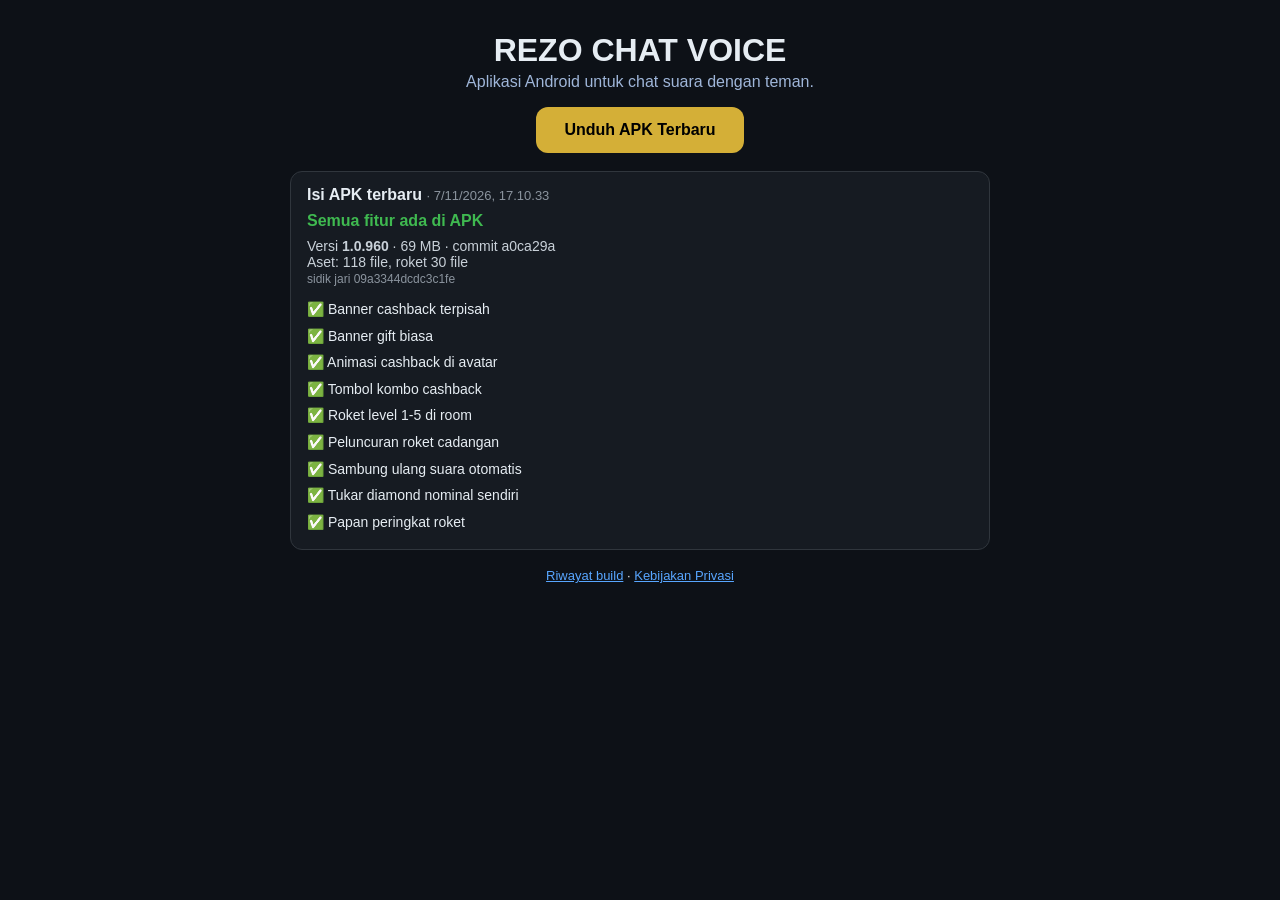
==== docs/index.html @ 9a30ea0c "chore: ganti semua tautan ke repo rezo-star-voice-chat-room" ====
<!doctype html>
<html lang="id"><head><meta charset="utf-8"><meta name="viewport" content="width=device-width,initial-scale=1"><title>REZO CHAT VOICE</title></head>
<body style="font-family:sans-serif;max-width:700px;margin:32px auto;padding:0 16px;text-align:center;background:#0d1117;color:#e6edf3">
<h1 style="margin-bottom:4px">REZO CHAT VOICE</h1>
<p style="color:#9fb6d9;margin-top:0">Aplikasi Android untuk chat suara dengan teman.</p>
<p><a href="https://github.com/exbottod/rezo-star-voice-chat-room/releases/latest/download/REZO-CHAT-VOICE.apk" style="display:inline-block;background:#d4af37;color:#000;padding:14px 28px;border-radius:12px;font-weight:bold;text-decoration:none">Unduh APK Terbaru</a></p>
<p id="kode" style="color:#9fb6d9"></p>

<div style="text-align:left;background:#161b22;border:1px solid #30363d;border-radius:12px;padding:14px 16px;margin:18px 0">
  <b>Isi APK terbaru</b> <span id="cek-waktu" style="color:#8b949e;font-size:13px"></span>
  <div id="status" style="margin-top:8px;font-weight:bold"></div>
  <div id="ringkas" style="color:#c9d1d9;font-size:14px;margin-top:8px">Memuat…</div>
  <div id="fitur" style="margin-top:10px;font-size:14px;line-height:1.9"></div>
</div>

<p style="font-size:13px"><a href="https://github.com/exbottod/rezo-star-voice-chat-room/actions" style="color:#58a6ff">Riwayat build</a> &middot; <a href="privacy.html" style="color:#58a6ff">Kebijakan Privasi</a></p>
<script>
var k=new URLSearchParams(location.search).get("invite");
if(k&&/^\d+$/.test(k)){document.getElementById("kode").textContent="Kode undangan: "+k+" (masukkan di menu Undang teman setelah login)";}

function esc(s){return String(s==null?"":s).replace(/[&<>"]/g,function(c){return {"&":"&amp;","<":"&lt;",">":"&gt;",'"':"&quot;"}[c]})}

fetch("build-info.json?t="+Date.now()).then(function(r){return r.json()}).then(function(d){
  document.getElementById("ringkas").innerHTML =
    "Versi <b>"+esc(d.versi||"?")+"</b> &middot; "+esc(d.ukuran_mb)+" MB &middot; commit "+esc(d.commit||"-")+
    "<br>Aset: "+esc(d.aset_total)+" file, roket "+esc(d.aset_roket)+" file"+
    "<br><span style=\"color:#8b949e;font-size:12px\">sidik jari "+esc((d.sha256||"").slice(0,16))+"</span>";
  if(d.waktu){
    try { document.getElementById("cek-waktu").textContent = "· " + new Date(d.waktu).toLocaleString("id-ID"); } catch(e){}
  }
  var st=document.getElementById("status");
  if(d.status==="gagal"){
    st.innerHTML="<span style=\"color:#f85149\">Build gagal</span>";
  } else if((d.masalah||[]).length){
    st.innerHTML="<span style=\"color:#d29922\">Build jadi, tapi ada yang tidak masuk</span>";
  } else {
    st.innerHTML="<span style=\"color:#3fb950\">Semua fitur ada di APK</span>";
  }
  if((d.masalah||[]).length){
    document.getElementById("ringkas").innerHTML +=
      "<div style=\"color:#f85149;margin-top:8px\"><b>Daftar masalah:</b><br>" +
      d.masalah.map(function(x){return esc(x)}).join("<br>") + "</div>";
  }
  var ada=(d.fitur||[]).filter(function(f){return f.ada});
  var hilang=(d.fitur||[]).filter(function(f){return !f.ada});
  var h="";
  ada.forEach(function(f){ h += "<div>✅ "+esc(f.nama)+"</div>"; });
  hilang.forEach(function(f){ h += "<div style=\"color:#f85149\">❌ "+esc(f.nama)+" (tidak ada di APK ini)</div>"; });
  document.getElementById("fitur").innerHTML = h || "";
}).catch(function(){
  // Cadangan: ambil info dari halaman rilis GitHub kalau build-info belum ada.
  fetch("https://api.github.com/repos/exbottod/rezo-star-voice-chat-room/releases/latest")
    .then(function(r){return r.json()}).then(function(d){
      var a=(d.assets||[])[0]||{};
      document.getElementById("ringkas").innerHTML =
        "Versi rilis <b>"+esc(d.tag_name||d.name||"?")+"</b> &middot; "+esc(viewMb(a.size))+" MB"+
        "<br><span style=\"color:#8b949e;font-size:12px\">Diunggah "+esc(d.published_at?new Date(d.published_at).toLocaleString("id-ID"):"-")+"</span>";
      document.getElementById("status").innerHTML="<span style=\"color:#d29922\">Data isi APK belum ada di build ini</span>";
    }).catch(function(){ document.getElementById("ringkas").textContent = "Belum ada data build."; });
});
function viewMb(n){ n=Number(n||0); return n?(n/1048576).toFixed(1):"?" }
</script>
</body></html>
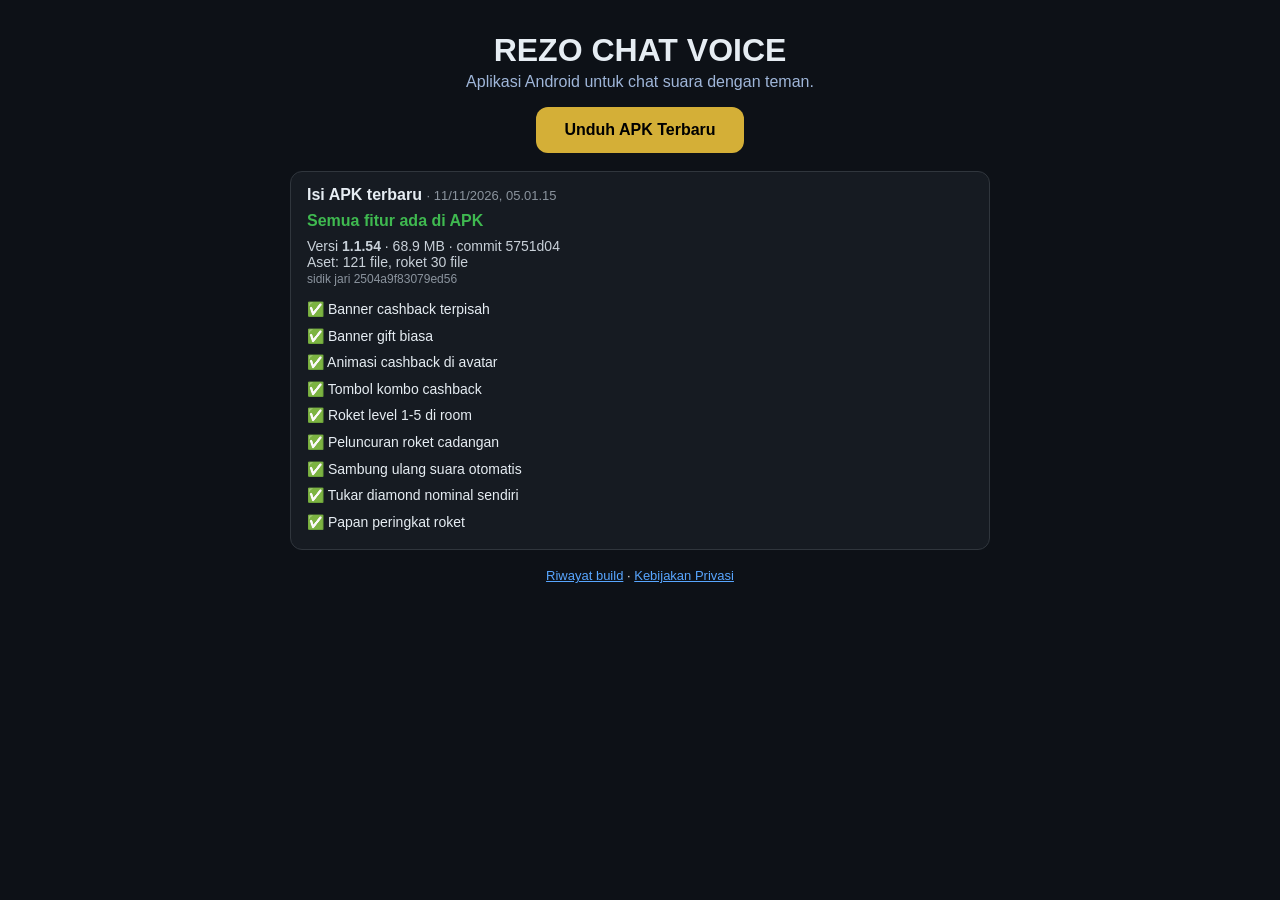
==== commit c3aba7d6: "Perbaiki tombol unduh APK: alihkan dari GitHub ke server sendiri (1 tautan)" ====
--- a/docs/index.html
+++ b/docs/index.html
@@ -3,7 +3,7 @@
 <body style="font-family:sans-serif;max-width:700px;margin:32px auto;padding:0 16px;text-align:center;background:#0d1117;color:#e6edf3">
 <h1 style="margin-bottom:4px">REZO CHAT VOICE</h1>
 <p style="color:#9fb6d9;margin-top:0">Aplikasi Android untuk chat suara dengan teman.</p>
-<p><a href="https://github.com/exbottod/rezo-star-voice-chat-room/releases/latest/download/REZO-CHAT-VOICE.apk" style="display:inline-block;background:#d4af37;color:#000;padding:14px 28px;border-radius:12px;font-weight:bold;text-decoration:none">Unduh APK Terbaru</a></p>
+<p><a href="https://43-156-99-4.sslip.io/unduh" style="display:inline-block;background:#d4af37;color:#000;padding:14px 28px;border-radius:12px;font-weight:bold;text-decoration:none">Unduh APK Terbaru</a></p>
 <p id="kode" style="color:#9fb6d9"></p>
 
 <div style="text-align:left;background:#161b22;border:1px solid #30363d;border-radius:12px;padding:14px 16px;margin:18px 0">
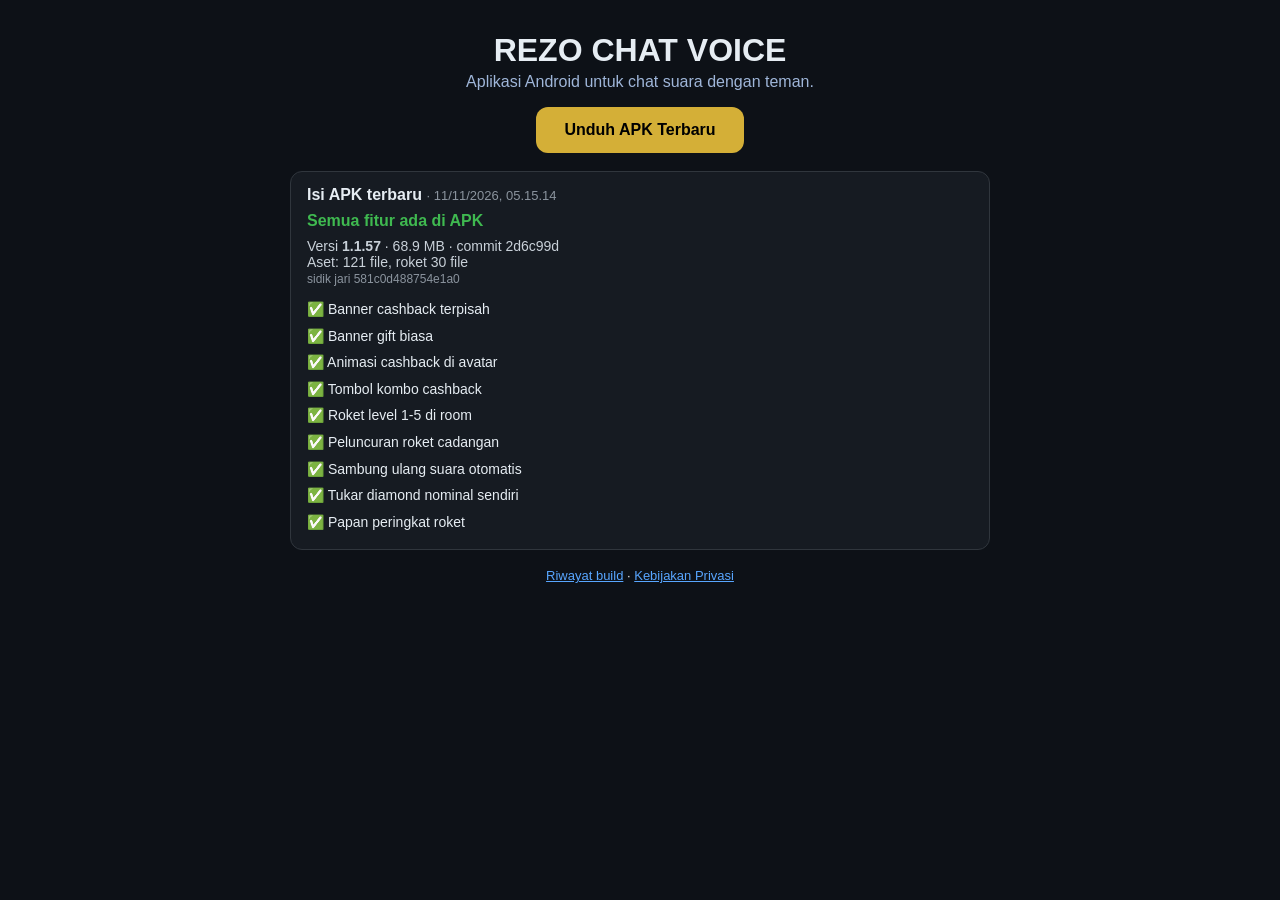
==== commit 448941bb: "Link unduh diseragamkan ke /unduh/universal sesuai permintaan owner" ====
--- a/docs/index.html
+++ b/docs/index.html
@@ -3,7 +3,7 @@
 <body style="font-family:sans-serif;max-width:700px;margin:32px auto;padding:0 16px;text-align:center;background:#0d1117;color:#e6edf3">
 <h1 style="margin-bottom:4px">REZO CHAT VOICE</h1>
 <p style="color:#9fb6d9;margin-top:0">Aplikasi Android untuk chat suara dengan teman.</p>
-<p><a href="https://43-156-99-4.sslip.io/unduh" style="display:inline-block;background:#d4af37;color:#000;padding:14px 28px;border-radius:12px;font-weight:bold;text-decoration:none">Unduh APK Terbaru</a></p>
+<p><a href="https://43-156-99-4.sslip.io/unduh/universal" style="display:inline-block;background:#d4af37;color:#000;padding:14px 28px;border-radius:12px;font-weight:bold;text-decoration:none">Unduh APK Terbaru</a></p>
 <p id="kode" style="color:#9fb6d9"></p>
 
 <div style="text-align:left;background:#161b22;border:1px solid #30363d;border-radius:12px;padding:14px 16px;margin:18px 0">
